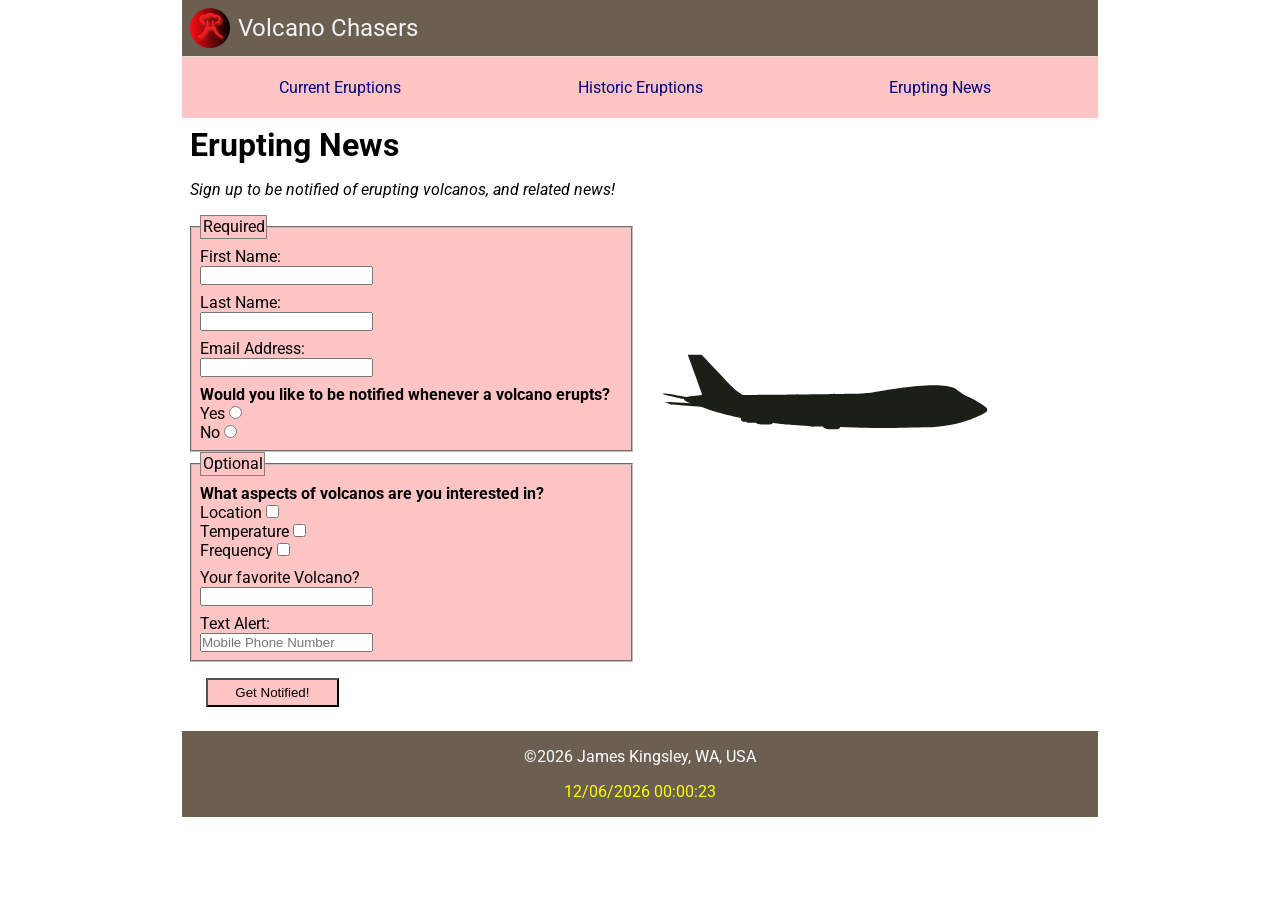
==== erupting-news.html @ 8dca498c "built static content" ====
<!DOCTYPE html>
<html lang="en">
<head>
<meta charset="UTF-8">
<meta name="viewport" content="width=device-width, initial-scale=1.0">
<meta name="description" content="Final Project submission for WDD330, sign up for information about global eruptions">
<meta name="author" content="James P Kingsley">
<title>Volcano Chasers || WDD330</title>

<link rel="stylesheet" href="styles/base.css">
<link rel="stylesheet" href="styles/larger.css">
<script type="module" src="scripts/form.mjs" ></script>

<link rel="preconnect" href="https://fonts.googleapis.com">
<link rel="preconnect" href="https://fonts.gstatic.com" crossorigin>
<link href="https://fonts.googleapis.com/css2?family=Roboto:ital,wght@0,100..900;1,100..900&display=swap" rel="stylesheet">

<link rel="icon" href="images/logo.svg">
</head>

<body>
    <span id="main-header"></span>
    <main id="newsletterForm">
        <h1>Erupting News</h1>
        <p><em>Sign up to be notified of erupting volcanos, and related news!</em></p>
        
        <form action="/submission.html" method="get">
            <fieldset>
                <legend>Required</legend>
                <label>First Name: <input type="text" name="fname" id="fname" required></label>
                <label>Last Name: <input type="text" name="lname" id="lname" required></label>
                <label>Email Address: <input type="email" name="email" id="email" required></label>
                <span>
                    <h4>Would you like to be notified whenever a volcano erupts?</h4>
                    <label>Yes <input type="radio" name="notify" value="Yes" id="notify-yes" required></label>
                    <label>No <input type="radio" name="notify" value="No" id="notify-no" required></label>
                </span>
            </fieldset>
            <fieldset>
                <legend>Optional</legend>
                <span>
                    <h4>What aspects of volcanos are you interested in?</h4>
                    <label>Location <input type="checkbox" name="loc" id="loc"></label>
                    <label>Temperature <input type="checkbox" name="temp" id="temp"></label>
                    <label>Frequency <input type="checkbox" name="freq" id="freq"></label>
                </span>
                <label>Your favorite Volcano? <input type="text" name="fav" id="fav"></label>
                <label>Text Alert: <input type="tel" name="textM" id="textM" placeholder="Mobile Phone Number"></label>
            </fieldset>
            <input type="submit" value="Get Notified!">
        </form>
        <section id="vulcan">
            <img id="frameOne" src="/images/plane-silhouette.svg" alt="Flying Airplane Animation" loading="lazy">
        </section>
    </main>
    <footer id="main-footer"></footer>
</body>
</html>
---- styles/base.css ----
:root {
    box-sizing: border-box;
    --primary-background: #ffc5c5;
    --secondary-background: #6b5f51;
    --text-color-secondary: #f3f3f3;
}

* {
    padding: 0;
    margin: 0;
}

body {
    font-family: roboto, arial, sans-serif;
}

/*---------------Header, nav bar (hamburger), footer---------------*/

header {
    display: grid;
    grid-template-columns: 40px auto 44px;
    padding: 5px 0 5px 10px;
    align-items: center;
    border-bottom: solid 1px #ddd;
    column-gap: 8px;
    background-color: var(--secondary-background);
}

header img {
    display: block;
    width: 100%;
    height: auto;
}

header span {
    font-size: x-large;
    color: var(--text-color-secondary);
}

.hamburger {
    background: none;
    border: none;
    color: #969696;
    cursor: pointer;
    font-size: 2.4rem;
    font-family: Verdana, Geneva, Tahoma, sans-serif;
}

.hamburger::before {
    content: "\2630";
}

.hamburger.show::before {
    content: "\00d7";
}

.navigation {
    display: none;
}

.navigation.show {
    display: block;
}

nav {
    background-color: var(--primary-background);
    padding: .3rem;
    margin: 0 auto;
}

nav ul {
    display: flex;
    flex-direction: column;
    text-align: center;
    list-style: none;
}

nav li {
    border-bottom: 1px solid rgba(112, 112, 112, 0.505);
    padding: .8rem;
}

nav li:last-child {
    border: none;
}

nav li:hover {
    background-color: #b7b7b7;
}

nav a {
    color: navy;
    text-decoration: none;
}

footer {
    text-align: center;
    padding: .3rem;
    background-color: var(--secondary-background);
    color: white;
}

footer p {
    padding: .5rem;
}

#lastmodified {
    color: yellow;
}

/*-----------------------------------------------------------*/

main {
    margin: .5rem;
}

div {
    margin: .5rem .1rem;
    padding: 1rem;
    border: 1px solid black;
    background-color: var(--primary-background);
}

#hero img {
    width: 100%;
    height: auto;
}

#recent p {
    text-align: center;
}

#newsletterForm {
    display: flex;
    flex-direction: column;
    row-gap: 1rem;
}

#newsletterForm h1 {
    grid-area: title;
}

#newsletterForm p {
    grid-area: message;
}

#newsletterForm form {
    grid-area: formField;
}

#newsletterForm section {
    grid-area: volcanoAnimation;
}

fieldset {
    display: flex;
    flex-direction: column;
    row-gap: .5rem;
    padding: .5rem;
    background-color: var(--primary-background);
}

fieldset span {
    display: flex;
    flex-direction: column;
}

legend {
    background-color: var(--primary-background);
    border: 1px solid gray;
    padding: .1rem;
}

input[type="text"],
input[type="tel"],
input[type="email"] {
    display: block;
}

input[type="submit"] {
    margin: 1rem;
    padding: .3rem;
    width: 30%;
    background-color: var(--primary-background);
}

#display {
    text-align: center;
}

#spacer {
    padding-bottom: 2rem;
}

#vulcan {
    position: relative;
    display: block;
    height: 450px;
}

#frameOne {
    position: absolute;
    width: 80%;
    height: auto;
    animation: fly 5s alternate 0s infinite backwards;
}

@keyframes fly {
    from {top: 200px;}
    to {top: 0px;}
}
---- styles/larger.css ----
@media only screen and (min-width: 38rem) {
    
    header, main, nav, footer {
        max-width: 900px;
        margin: 0 auto;
        padding: .5rem;
    }

    .hamburger {
        display: none;
    }

    .navigation {
        display: block;
    }

    nav ul {
        display: grid;
        grid-template-columns: 1fr 1fr 1fr;
        text-align: center;
        list-style: none;
    }

    nav li {
        border: none;
    }

    /*---------main screen view grid-----------*/

    main {
        display: grid;
        grid-template-columns: 1fr 1fr;
        column-gap: 15px;
    }

    .twoCol {
        grid-column: 1 / 3;
    }

    #newsletterForm {
        display: grid;
        grid-template-areas:
        "title title"
        "message message"
        "formField volcanoAnimation";
    }
}
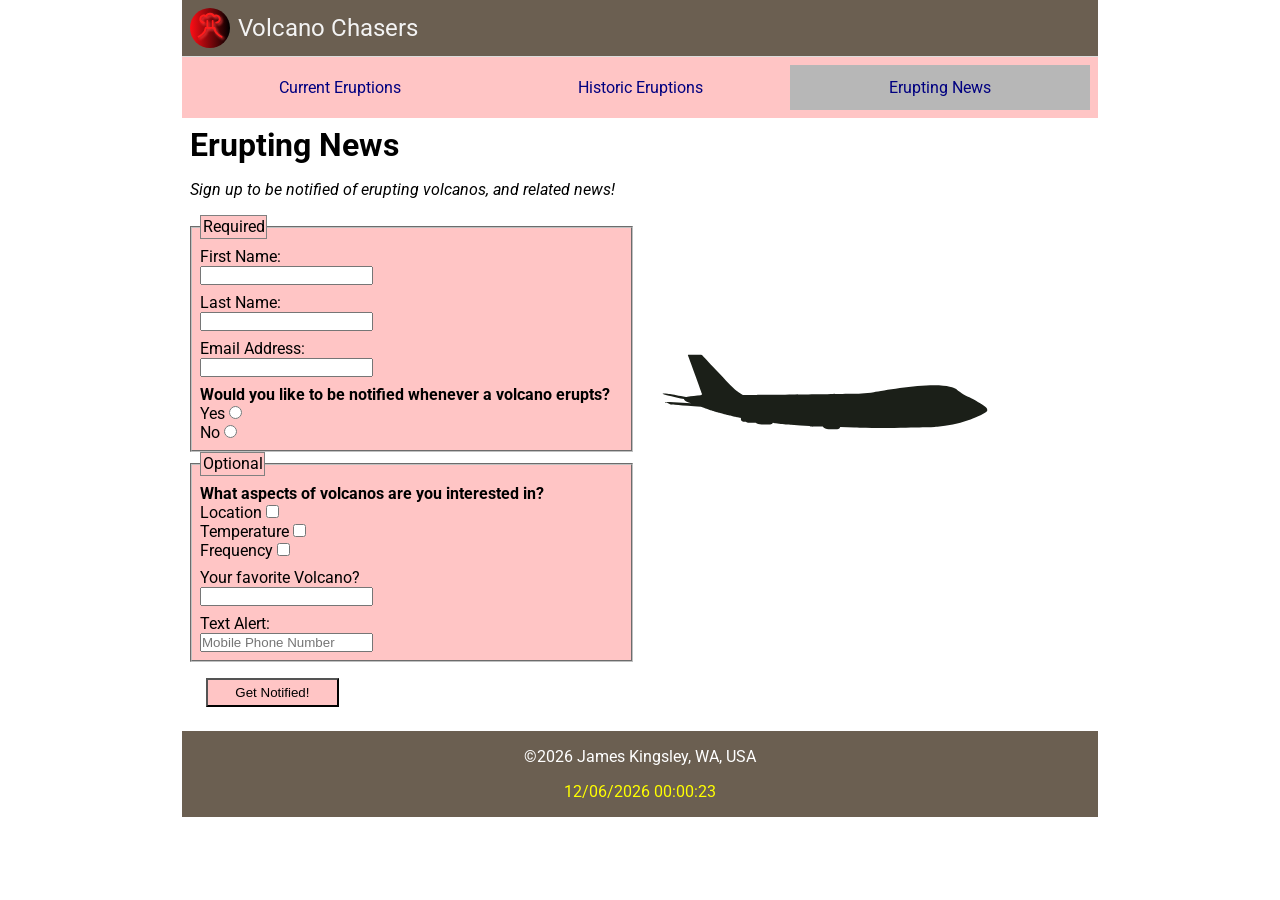
==== commit 8ae54dd3: "pathing fix" ====
--- a/erupting-news.html
+++ b/erupting-news.html
@@ -24,7 +24,7 @@
         <h1>Erupting News</h1>
         <p><em>Sign up to be notified of erupting volcanos, and related news!</em></p>
         
-        <form action="/submission.html" method="get">
+        <form action="./submission.html" method="get">
             <fieldset>
                 <legend>Required</legend>
                 <label>First Name: <input type="text" name="fname" id="fname" required></label>
@@ -50,7 +50,7 @@
             <input type="submit" value="Get Notified!">
         </form>
         <section id="vulcan">
-            <img id="frameOne" src="/images/plane-silhouette.svg" alt="Flying Airplane Animation" loading="lazy">
+            <img id="frameOne" src="./images/plane-silhouette.svg" alt="Flying Airplane Animation" loading="lazy">
         </section>
     </main>
     <footer id="main-footer"></footer>
--- a/styles/base.css
+++ b/styles/base.css
@@ -84,7 +84,7 @@
     border: none;
 }
 
-nav li:hover {
+nav li:hover, .current {
     background-color: #b7b7b7;
 }
 
@@ -126,8 +126,53 @@
     height: auto;
 }
 
-#recent p {
-    text-align: center;
+#active section {
+    margin: 1rem 0;
+    border: 1px solid black;
+    padding: .5rem;
+    border-radius: 10px;
+    background-color: #fccdcd;
+}
+
+.YELLOW {
+    animation: yellowa 5s alternate 0s infinite forwards;
+}
+
+.ORANGE {
+    animation: orangea 5s alternate 0s infinite forwards;
+}
+
+.RED {
+    animation: reda 5s alternate 0s infinite forwards;
+}
+
+#favVolcano {
+    text-align: center;
+}
+
+#favVolcano img {
+    width: 80%;
+    height: auto;
+}
+
+#USVolcanos p {
+    text-align: center;
+}
+
+#USVolcanos button {
+    margin: 0 .2rem;
+    padding: .1rem;
+}
+
+#volcanoSpotlight {
+    margin: 1rem 0;
+    border: 1px solid black;
+    min-height: 100px;
+}
+
+#volcanoSpotlight img {
+    width: 80%;
+    height: auto;
 }
 
 #newsletterForm {
@@ -184,12 +229,12 @@
     background-color: var(--primary-background);
 }
 
-#display {
-    text-align: center;
-}
-
-#spacer {
-    padding-bottom: 2rem;
+#displaySubmission {
+    text-align: center;
+}
+
+#displaySubmission h2 {
+    margin: .5rem 0;
 }
 
 #vulcan {
@@ -210,3 +255,17 @@
     to {top: 0px;}
 }
 
+@keyframes yellowa {
+    0% {background-color: #fccdcd;}
+    50% {background-color: #fcfccd;}
+}
+
+@keyframes orangea {
+    0% {background-color: #fccdcd;}
+    50% {background-color: #ffd9ab;}
+}
+
+@keyframes reda {
+    0% {background-color: #fccdcd;}
+    50% {background-color: #ff9292;}
+}
